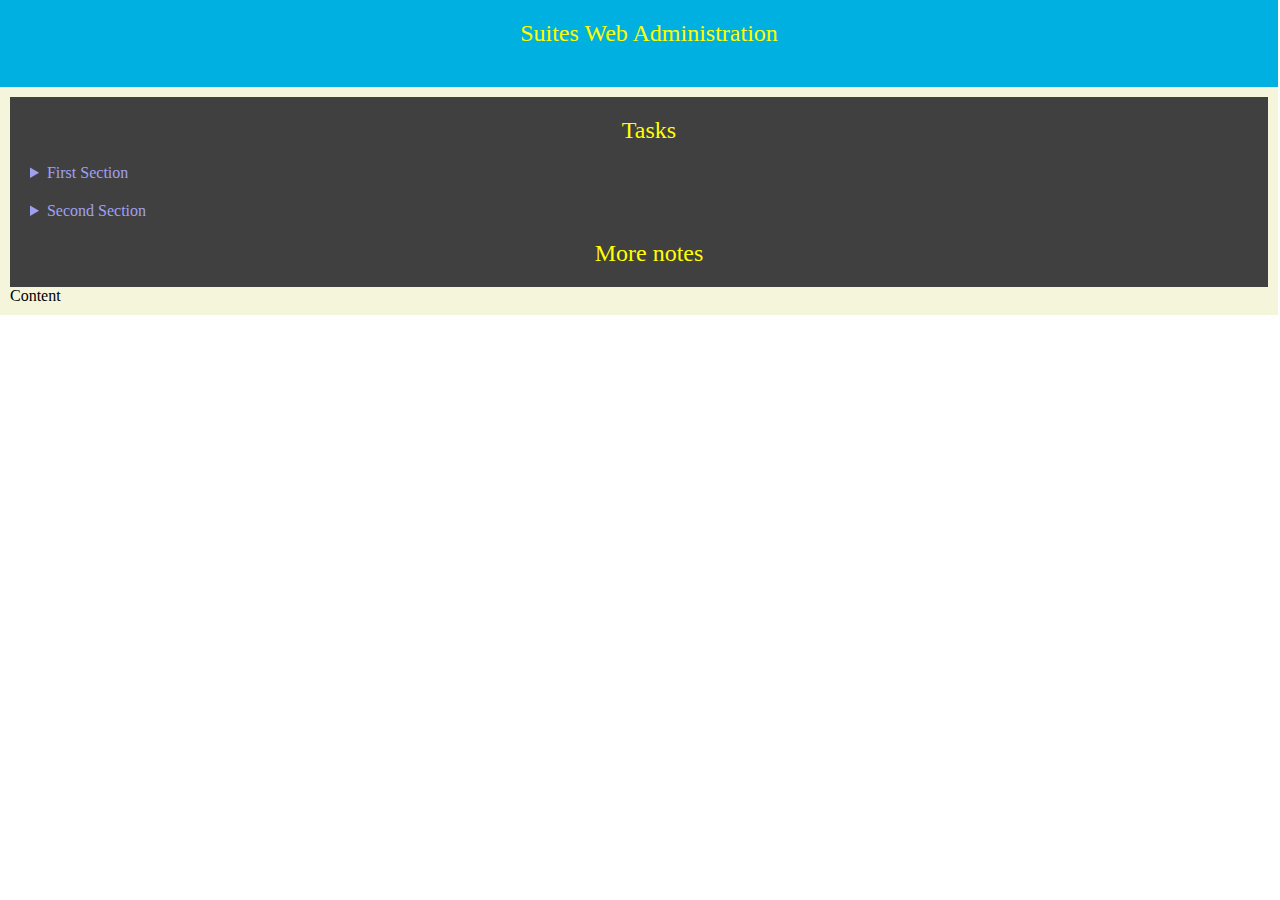
==== tools/static/testing.html @ b3797ad2 "Partial recreation of admin web gui" ====
<!DOCTYPE HTML PUBLIC "-//W3C//DTD XHTML 1.0 Transitional//EN" "http://www.w3.org/TR/xhtml1/DTD/xhtml1-transitional.dtd">
<html lang="en-US">
    <head>
        <meta http-equiv="Content-Type" content="text/html; charset=UTF-8">
        <title>Supervisor Control Panel</title>

        <link rel="stylesheet" href="/static/panel_layout.css" media="screen">
        <link rel="stylesheet" href="/static/navigation.css" media="screen">

        <script type="application/javascript" language="javascript" src="/static/ajax.js"></script>
        <script type="application/javascript" language="javascript" src="/static/d3.min.js"></script>
        <script type="application/javascript" language="javascript" src="/static/admin.js"></script>

        <style>
            body, html {
                width: 100%;
                margin: 0;
                padding: 0;
                height: calc(100% - 2px);
                width: calc(100% - 1px);
                overflow: hidden;
            }

            .header > *, .panel > *, .content > * {
                padding: 10px;
            }

            .header {
                background: #00b0e0;
                padding: 10px;
            }

            .panel {
                background: #404040;
                color: #a0a0f0;
                padding: 10px;
            }

            .main {
                background: beige;
                padding: 10px;
            }

            .subtitle {
                text-align: center;
                font-size: 20px;
                width: 100%;
                color: white;
            }

            .banner {
                text-align: center;
                font-size: 24px;
                width: 100%;
                color: yellow;
            }
        </style>
    </head>
    <body>
        <div class="frame">
            <div class="header">
                <div class="banner">
                    Suites Web Administration
                </div>

                <div class="subtitle suite_label">
                </div>
            </div>

            <div class="main">
                <div class="panel" id="panel">
                    <div class="banner" id="tasks">
                        Tasks
                    </div>

                    <details>
                        <summary>First Section</summary>
                        <div>One</div>
                        <div>Two</div>
                        <div class="disabled">Three</div>
                        <div>Four</div>
                    </details>

                    <details>
                        <summary>Second Section</summary>
                        <div>A</div>
                        <div>B</div>
                        <div>C</div>
                    </details>

                    <div class="banner">
                        More notes
                    </div>
                </div>

                <div class="content">
                    Content
                </div>
            </div>
        </div>

        <script>
            refresh();
        </script>
    </body>
</html>
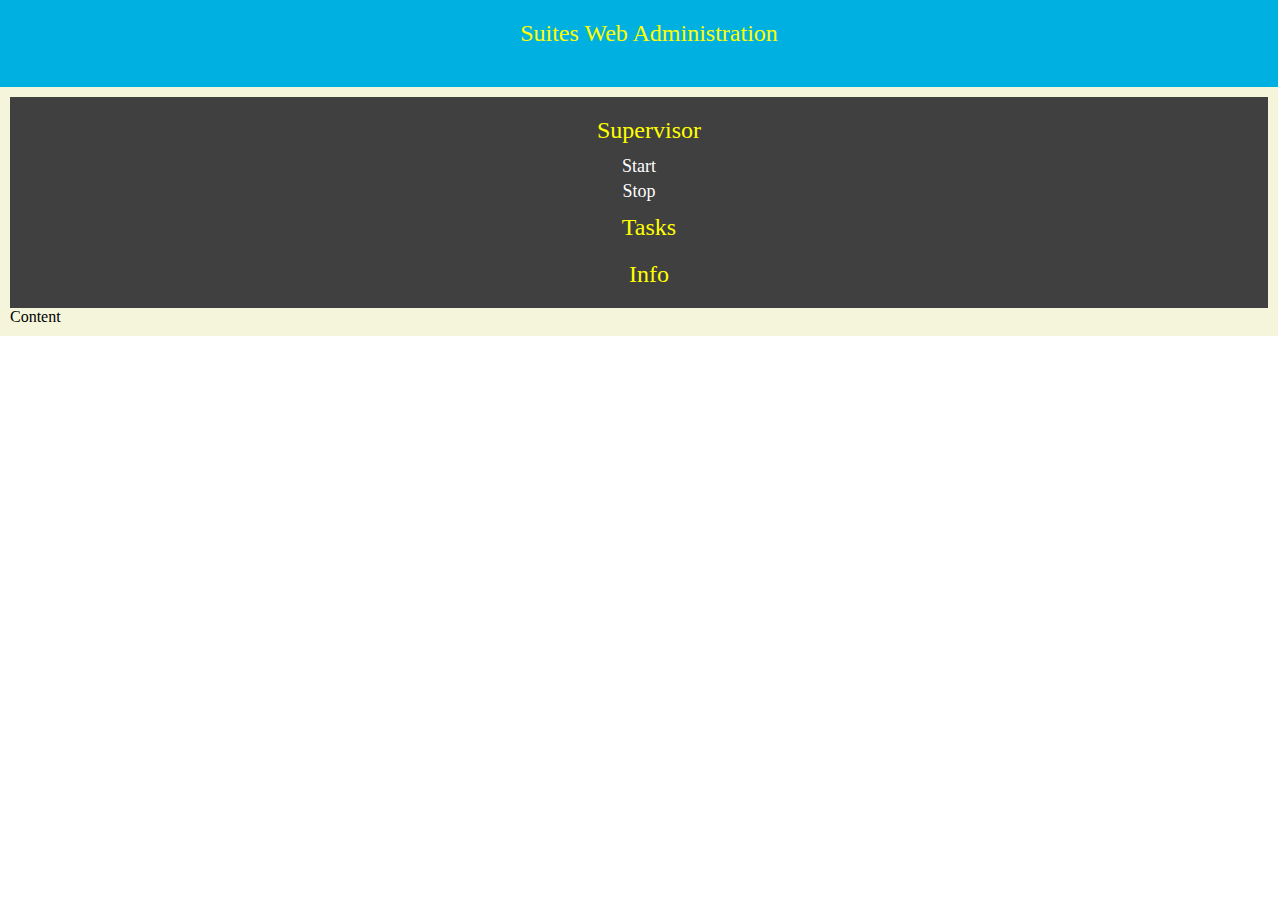
==== commit 99437ee7: "Handle dynamic task sections" ====
--- a/tools/static/testing.html
+++ b/tools/static/testing.html
@@ -54,6 +54,25 @@
                 width: 100%;
                 color: yellow;
             }
+
+            .menu_selection {
+                text-align: center;
+/*                padding-left: 60px;*/
+                padding-top: 2px;
+                padding-bottom: 2px;
+                font-size: 18px;
+                color: white;
+                cursor: pointer;
+            }
+
+            .menu_selection + .disabled {
+                color: grey;
+            }
+
+            .menu_selection:hover:not(.disabled) {
+                background-color: rgba(255,255,255,0.1); /* Lighten whatever background color is there */
+            }
+
         </style>
     </head>
     <body>
@@ -69,27 +88,19 @@
 
             <div class="main">
                 <div class="panel" id="panel">
+                    <div class="banner" id="supervisor">
+                        Supervisor
+                    </div>
+
+                    <div class="menu_selection">Start</div>
+                    <div class="menu_selection">Stop</div>
+
                     <div class="banner" id="tasks">
                         Tasks
                     </div>
 
-                    <details>
-                        <summary>First Section</summary>
-                        <div>One</div>
-                        <div>Two</div>
-                        <div class="disabled">Three</div>
-                        <div>Four</div>
-                    </details>
-
-                    <details>
-                        <summary>Second Section</summary>
-                        <div>A</div>
-                        <div>B</div>
-                        <div>C</div>
-                    </details>
-
                     <div class="banner">
-                        More notes
+                        Info
                     </div>
                 </div>
 
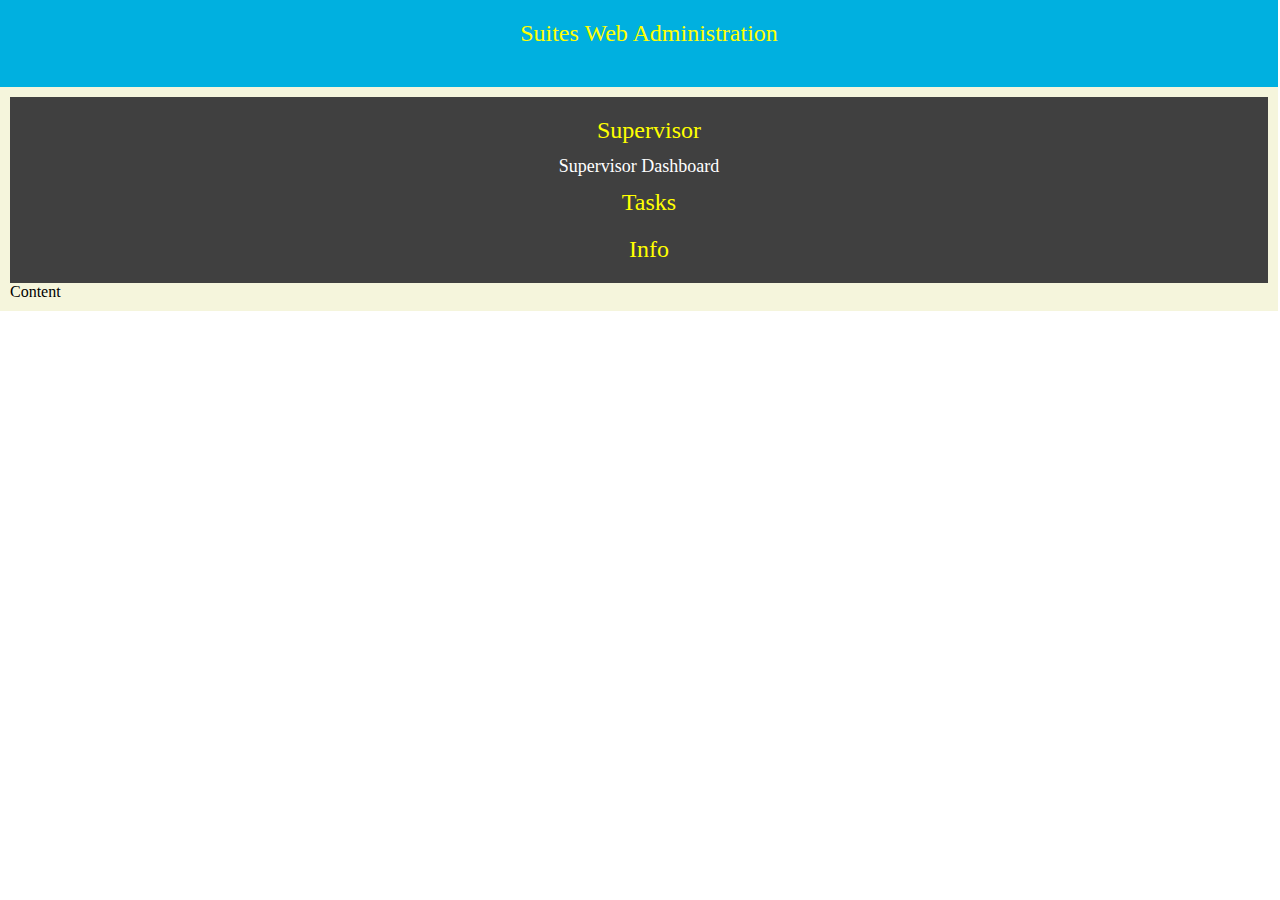
==== commit d8aa5937: "fixed disappearing content pane" ====
--- a/tools/static/testing.html
+++ b/tools/static/testing.html
@@ -6,6 +6,7 @@
 
         <link rel="stylesheet" href="/static/panel_layout.css" media="screen">
         <link rel="stylesheet" href="/static/navigation.css" media="screen">
+        <link rel="stylesheet" href="/static/dashboard.css" media="screen">
 
         <script type="application/javascript" language="javascript" src="/static/ajax.js"></script>
         <script type="application/javascript" language="javascript" src="/static/d3.min.js"></script>
@@ -57,7 +58,6 @@
 
             .menu_selection {
                 text-align: center;
-/*                padding-left: 60px;*/
                 padding-top: 2px;
                 padding-bottom: 2px;
                 font-size: 18px;
@@ -92,8 +92,7 @@
                         Supervisor
                     </div>
 
-                    <div class="menu_selection">Start</div>
-                    <div class="menu_selection">Stop</div>
+                    <div class="menu_selection" onclick="load_supervisor_dashboard();">Supervisor Dashboard</div>
 
                     <div class="banner" id="tasks">
                         Tasks
@@ -104,7 +103,7 @@
                     </div>
                 </div>
 
-                <div class="content">
+                <div id="dashboard_surface" class="content">
                     Content
                 </div>
             </div>
